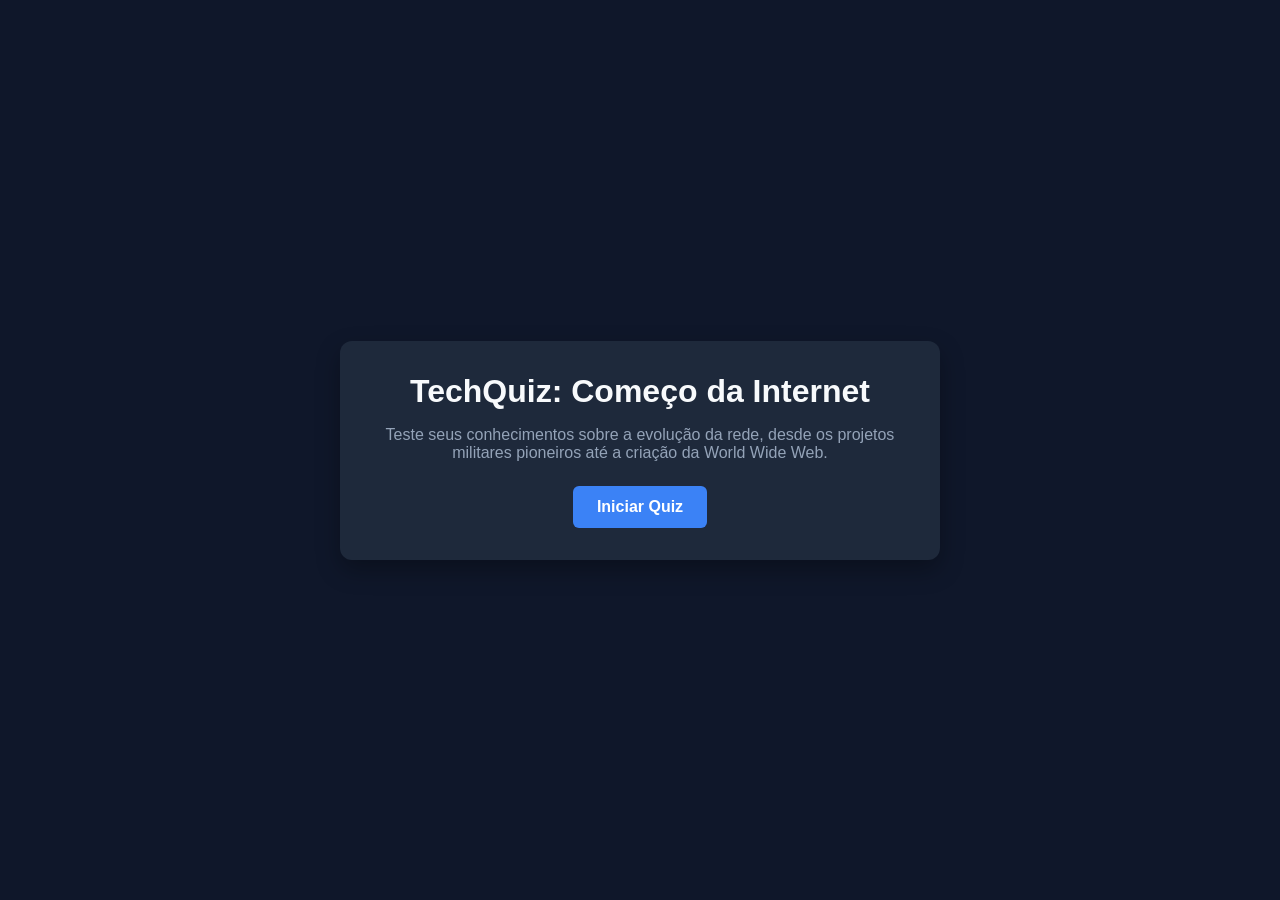
==== index.html @ fec2ea1d "feat: adiciona estrutura do quiz e banco de perguntas" ====
<!DOCTYPE html>
<html lang="pt-BR">
<head>
  <meta charset="UTF-8">
  <meta name="viewport" content="width=device-width, initial-scale=1.0">
  <title>TechQuiz - Começo da Internet</title>
  <link rel="stylesheet" href="style.css">
</head>
<body>
  <div class="container">
    <h1>TechQuiz: Começo da Internet</h1>
    <p>Teste seus conhecimentos sobre a evolução da rede, desde os projetos militares pioneiros até a criação da World Wide Web.</p>
    <a href="jogo.html" class="btn">Iniciar Quiz</a>
  </div>
</body>
</html>
---- style.css ----
:root {
  --bg-color: #0f172a;
  --card-bg: #1e293b;
  --text-color: #f8fafc;
  --accent-color: #3b82f6;
  --accent-hover: #2563eb;
  --success-color: #22c55e;
}

* {
  box-sizing: border-box;
  margin: 0;
  padding: 0;
  font-family: 'Segoe UI', Tahoma, Geneva, Verdana, sans-serif;
}

body {
  background-color: var(--bg-color);
  color: var(--text-color);
  display: flex;
  justify-content: center;
  align-items: center;
  min-height: 100vh;
  padding: 1rem;
  overflow-x: hidden;
}

.container {
  background-color: var(--card-bg);
  padding: 2rem;
  border-radius: 12px;
  width: 100%;
  max-width: 600px;
  box-shadow: 0 10px 25px rgba(0, 0, 0, 0.3);
  text-align: center;
}

h1, h2 {
  margin-bottom: 1rem;
  color: var(--text-color);
}

p {
  margin-bottom: 1.5rem;
  color: #94a3b8;
}

.btn {
  display: inline-block;
  background-color: var(--accent-color);
  color: white;
  padding: 0.75rem 1.5rem;
  border: none;
  border-radius: 6px;
  font-size: 1rem;
  font-weight: bold;
  text-decoration: none;
  cursor: pointer;
  transition: background-color 0.2s;
}

.btn:hover {
  background-color: var(--accent-hover);
}

.question-counter {
  font-size: 0.9rem;
  color: #94a3b8;
  margin-bottom: 1rem;
}

.question-box {
  background-color: #334155;
  padding: 1rem;
  border-radius: 8px;
  margin-bottom: 1.5rem;
  font-size: 1.1rem;
}

.options-grid {
  display: grid;
  grid-template-columns: 1fr;
  gap: 0.75rem;
  margin-bottom: 1.5rem;
}

.option-btn {
  background-color: #475569;
  color: white;
  padding: 0.75rem;
  border: none;
  border-radius: 6px;
  text-align: left;
  cursor: pointer;
  font-size: 1rem;
  transition: background-color 0.2s;
}

.option-btn:hover {
  background-color: #64748b;
}

.option-btn.selected {
  background-color: var(--accent-color);
  border: 2px solid #ffffff;
}

.score-text {
  font-size: 1.3rem;
  font-weight: bold;
  color: var(--text-color);
  margin-top: 0.5rem;
  margin-bottom: 1.5rem;
}

.review-card {
  background-color: #334155;
  padding: 1rem;
  border-radius: 8px;
  margin-bottom: 1rem;
  text-align: left;
}

.correct-card {
  border-left: 5px solid var(--success-color);
}

.wrong-card {
  border-left: 5px solid #ef4444;
}

.text-success {
  color: var(--success-color);
  font-weight: bold;
}

.text-danger {
  color: #ef4444;
  font-weight: bold;
}

.explanation {
  font-size: 0.88rem;
  color: #cbd5e1;
  margin-top: 0.5rem;
}

.review-card a {
  color: var(--accent-color);
  font-size: 0.85rem;
}
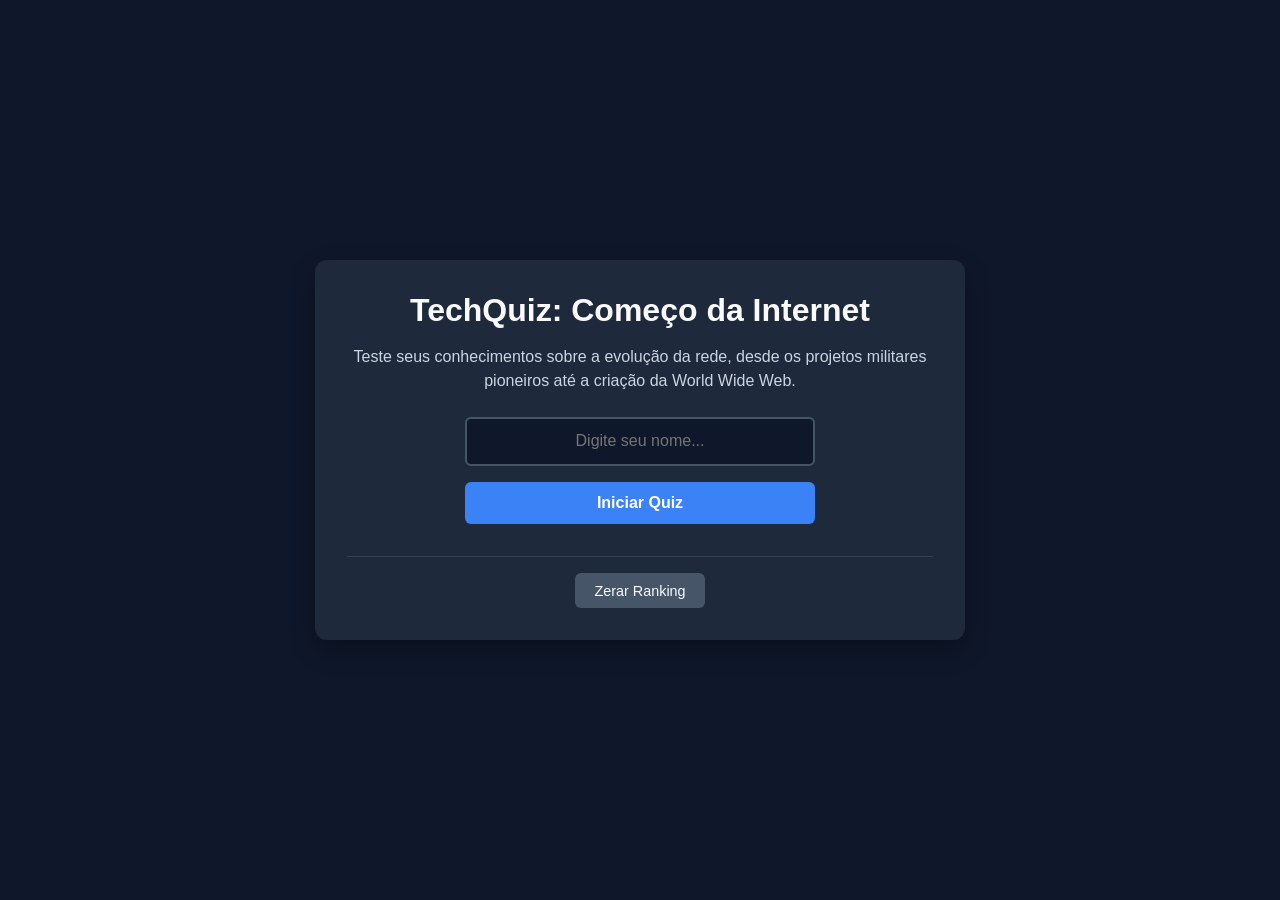
==== commit 5e8048ab: "Add files via upload" ====
--- a/index.html
+++ b/index.html
@@ -1,16 +1,52 @@
-<!DOCTYPE html>
-<html lang="pt-BR">
-<head>
-  <meta charset="UTF-8">
-  <meta name="viewport" content="width=device-width, initial-scale=1.0">
-  <title>TechQuiz - Começo da Internet</title>
-  <link rel="stylesheet" href="style.css">
-</head>
-<body>
-  <div class="container">
-    <h1>TechQuiz: Começo da Internet</h1>
-    <p>Teste seus conhecimentos sobre a evolução da rede, desde os projetos militares pioneiros até a criação da World Wide Web.</p>
-    <a href="jogo.html" class="btn">Iniciar Quiz</a>
-  </div>
-</body>
+<!DOCTYPE html>
+<html lang="pt-BR">
+<head>
+  <meta charset="UTF-8">
+  <meta name="viewport" content="width=device-width, initial-scale=1.0">
+  <title>TechQuiz - Começo da Internet</title>
+  <link rel="stylesheet" href="style.css">
+</head>
+<body>
+  <main class="container">
+    <h1>TechQuiz: Começo da Internet</h1>
+    <p>Teste seus conhecimentos sobre a evolução da rede, desde os projetos militares pioneiros até a criação da World Wide Web.</p>
+    
+    <form id="start-form" class="start-form">
+      <label for="player-name" class="sr-only">Digite seu nome para jogar:</label>
+      <input 
+        type="text" 
+        id="player-name" 
+        placeholder="Digite seu nome..." 
+        required 
+        maxlength="30"
+        autocomplete="off"
+      >
+      <button type="submit" class="btn">Iniciar Quiz</button>
+    </form>
+
+    <div style="margin-top: 2rem; border-top: 1px solid #334155; padding-top: 1rem;">
+      <button type="button" id="btn-zerar-ranking" class="btn-secondary">Zerar Ranking</button>
+    </div>
+  </main>
+
+  <script>
+    // Salva o nome e redireciona para o jogo
+    document.getElementById('start-form').addEventListener('submit', (e) => {
+      e.preventDefault();
+      const nome = document.getElementById('player-name').value.trim();
+      if (nome) {
+        localStorage.setItem('techquiz_jogador_atual', nome);
+        window.location.href = 'jogo.html';
+      }
+    });
+
+    // Zera o ranking para demonstrações
+    document.getElementById('btn-zerar-ranking').addEventListener('click', () => {
+      if (confirm('Deseja realmente apagar todo o histórico do ranking?')) {
+        localStorage.removeItem('techquiz_ranking');
+        alert('Ranking zerado com sucesso!');
+      }
+    });
+  </script>
+</body>
 </html>
--- a/style.css
+++ b/style.css
@@ -1,151 +1,302 @@
-:root {
-  --bg-color: #0f172a;
-  --card-bg: #1e293b;
-  --text-color: #f8fafc;
-  --accent-color: #3b82f6;
-  --accent-hover: #2563eb;
-  --success-color: #22c55e;
-}
-
-* {
-  box-sizing: border-box;
-  margin: 0;
-  padding: 0;
-  font-family: 'Segoe UI', Tahoma, Geneva, Verdana, sans-serif;
-}
-
-body {
-  background-color: var(--bg-color);
-  color: var(--text-color);
-  display: flex;
-  justify-content: center;
-  align-items: center;
-  min-height: 100vh;
-  padding: 1rem;
-  overflow-x: hidden;
-}
-
-.container {
-  background-color: var(--card-bg);
-  padding: 2rem;
-  border-radius: 12px;
-  width: 100%;
-  max-width: 600px;
-  box-shadow: 0 10px 25px rgba(0, 0, 0, 0.3);
-  text-align: center;
-}
-
-h1, h2 {
-  margin-bottom: 1rem;
-  color: var(--text-color);
-}
-
-p {
-  margin-bottom: 1.5rem;
-  color: #94a3b8;
-}
-
-.btn {
-  display: inline-block;
-  background-color: var(--accent-color);
-  color: white;
-  padding: 0.75rem 1.5rem;
-  border: none;
-  border-radius: 6px;
-  font-size: 1rem;
-  font-weight: bold;
-  text-decoration: none;
-  cursor: pointer;
-  transition: background-color 0.2s;
-}
-
-.btn:hover {
-  background-color: var(--accent-hover);
-}
-
-.question-counter {
-  font-size: 0.9rem;
-  color: #94a3b8;
-  margin-bottom: 1rem;
-}
-
-.question-box {
-  background-color: #334155;
-  padding: 1rem;
-  border-radius: 8px;
-  margin-bottom: 1.5rem;
-  font-size: 1.1rem;
-}
-
-.options-grid {
-  display: grid;
-  grid-template-columns: 1fr;
-  gap: 0.75rem;
-  margin-bottom: 1.5rem;
-}
-
-.option-btn {
-  background-color: #475569;
-  color: white;
-  padding: 0.75rem;
-  border: none;
-  border-radius: 6px;
-  text-align: left;
-  cursor: pointer;
-  font-size: 1rem;
-  transition: background-color 0.2s;
-}
-
-.option-btn:hover {
-  background-color: #64748b;
-}
-
-.option-btn.selected {
-  background-color: var(--accent-color);
-  border: 2px solid #ffffff;
-}
-
-.score-text {
-  font-size: 1.3rem;
-  font-weight: bold;
-  color: var(--text-color);
-  margin-top: 0.5rem;
-  margin-bottom: 1.5rem;
-}
-
-.review-card {
-  background-color: #334155;
-  padding: 1rem;
-  border-radius: 8px;
-  margin-bottom: 1rem;
-  text-align: left;
-}
-
-.correct-card {
-  border-left: 5px solid var(--success-color);
-}
-
-.wrong-card {
-  border-left: 5px solid #ef4444;
-}
-
-.text-success {
-  color: var(--success-color);
-  font-weight: bold;
-}
-
-.text-danger {
-  color: #ef4444;
-  font-weight: bold;
-}
-
-.explanation {
-  font-size: 0.88rem;
-  color: #cbd5e1;
-  margin-top: 0.5rem;
-}
-
-.review-card a {
-  color: var(--accent-color);
-  font-size: 0.85rem;
+:root {
+  --bg-color: #0f172a;
+  --card-bg: #1e293b;
+  --text-color: #f8fafc;
+  --accent-color: #3b82f6;
+  --accent-hover: #2563eb;
+  --success-color: #22c55e;
+  --error-color: #ef4444;
+}
+
+* {
+  box-sizing: border-box;
+  margin: 0;
+  padding: 0;
+  font-family: 'Segoe UI', Tahoma, Geneva, Verdana, sans-serif;
+}
+
+/* Foco visível para acessibilidade via teclado */
+*:focus-visible {
+  outline: 3px solid #facc15;
+  outline-offset: 2px;
+}
+
+body {
+  background-color: var(--bg-color);
+  color: var(--text-color);
+  display: flex;
+  justify-content: center;
+  align-items: center;
+  min-height: 100vh;
+  padding: 1rem;
+  overflow-x: hidden;
+}
+
+.container {
+  background-color: var(--card-bg);
+  padding: 2rem;
+  border-radius: 12px;
+  width: 100%;
+  max-width: 650px;
+  box-shadow: 0 10px 25px rgba(0, 0, 0, 0.3);
+  text-align: center;
+}
+
+h1, h2, h3 {
+  margin-bottom: 1rem;
+  color: var(--text-color);
+}
+
+p {
+  margin-bottom: 1.5rem;
+  color: #cbd5e1;
+  line-height: 1.5;
+}
+
+/* Formulário inicial */
+.start-form {
+  display: flex;
+  flex-direction: column;
+  gap: 1rem;
+  max-width: 350px;
+  margin: 0 auto;
+}
+
+.start-form input {
+  padding: 0.85rem;
+  border-radius: 6px;
+  border: 2px solid #475569;
+  background-color: #0f172a;
+  color: white;
+  font-size: 1rem;
+  text-align: center;
+}
+
+.start-form input:focus {
+  border-color: var(--accent-color);
+}
+
+.sr-only {
+  position: absolute;
+  width: 1px;
+  height: 1px;
+  padding: 0;
+  margin: -1px;
+  overflow: hidden;
+  clip: rect(0, 0, 0, 0);
+  border: 0;
+}
+
+/* Botões */
+.btn {
+  display: inline-block;
+  background-color: var(--accent-color);
+  color: white;
+  padding: 0.75rem 1.5rem;
+  border: none;
+  border-radius: 6px;
+  font-size: 1rem;
+  font-weight: bold;
+  text-decoration: none;
+  cursor: pointer;
+  transition: background-color 0.2s, opacity 0.2s;
+}
+
+.btn:hover:not(:disabled) {
+  background-color: var(--accent-hover);
+}
+
+.btn:disabled {
+  opacity: 0.5;
+  cursor: not-allowed;
+}
+
+.btn-secondary {
+  background-color: #475569;
+  color: #f8fafc;
+  padding: 0.6rem 1.2rem;
+  border: none;
+  border-radius: 6px;
+  font-size: 0.9rem;
+  cursor: pointer;
+  text-decoration: none;
+}
+
+.btn-secondary:hover {
+  background-color: #64748b;
+}
+
+/* Cabeçalho do Jogo */
+.header-info {
+  display: flex;
+  justify-content: space-between;
+  align-items: center;
+  font-size: 0.9rem;
+  color: #94a3b8;
+  margin-bottom: 1rem;
+  padding-bottom: 0.5rem;
+  border-bottom: 1px solid #334155;
+}
+
+.question-box {
+  background-color: #334155;
+  padding: 1.25rem;
+  border-radius: 8px;
+  margin-bottom: 1.5rem;
+  font-size: 1.1rem;
+  font-weight: 500;
+  text-align: left;
+}
+
+.options-grid {
+  display: grid;
+  grid-template-columns: 1fr;
+  gap: 0.75rem;
+  margin-bottom: 1.5rem;
+}
+
+.option-btn {
+  background-color: #475569;
+  color: white;
+  padding: 0.85rem 1rem;
+  border: 2px solid transparent;
+  border-radius: 6px;
+  text-align: left;
+  cursor: pointer;
+  font-size: 1rem;
+  transition: background-color 0.2s, border-color 0.2s;
+}
+
+.option-btn:hover:not(:disabled) {
+  background-color: #64748b;
+}
+
+.option-btn.correct {
+  background-color: rgba(34, 197, 94, 0.2);
+  border-color: var(--success-color);
+  color: #dcfce7;
+}
+
+.option-btn.wrong {
+  background-color: rgba(239, 68, 68, 0.2);
+  border-color: var(--error-color);
+  color: #fee2e2;
+}
+
+/* Caixa de Feedback Imediato */
+.feedback-box {
+  padding: 1rem;
+  border-radius: 8px;
+  margin-bottom: 1.5rem;
+  text-align: left;
+  font-size: 0.95rem;
+  line-height: 1.4;
+}
+
+.feedback-success {
+  background-color: rgba(34, 197, 94, 0.15);
+  border-left: 4px solid var(--success-color);
+  color: #bbf7d0;
+}
+
+.feedback-error {
+  background-color: rgba(239, 68, 68, 0.15);
+  border-left: 4px solid var(--error-color);
+  color: #fecaca;
+}
+
+/* Tela de Resultados e Ranking */
+.score-text {
+  font-size: 1.3rem;
+  font-weight: bold;
+  color: var(--text-color);
+  margin-bottom: 1.5rem;
+}
+
+.ranking-section {
+  background-color: #0f172a;
+  padding: 1rem;
+  border-radius: 8px;
+  margin-bottom: 1.5rem;
+}
+
+.table-wrapper {
+  overflow-x: auto;
+}
+
+.ranking-table {
+  width: 100%;
+  border-collapse: collapse;
+  text-align: left;
+}
+
+.ranking-table th, .ranking-table td {
+  padding: 0.65rem;
+  border-bottom: 1px solid #334155;
+}
+
+.ranking-table th {
+  color: #94a3b8;
+  font-size: 0.85rem;
+  text-transform: uppercase;
+}
+
+.highlight-row {
+  background-color: rgba(59, 130, 246, 0.2);
+}
+
+/* Revisão Retrátil */
+.review-details {
+  text-align: left;
+  margin-bottom: 1.5rem;
+  background-color: #0f172a;
+  padding: 0.75rem 1rem;
+  border-radius: 8px;
+}
+
+.review-details summary {
+  cursor: pointer;
+  font-weight: bold;
+  color: var(--accent-color);
+  padding: 0.25rem 0;
+}
+
+.review-list {
+  max-height: 300px;
+  overflow-y: auto;
+  margin-top: 1rem;
+  padding-right: 5px;
+}
+
+.review-card {
+  background-color: #1e293b;
+  padding: 1rem;
+  border-radius: 8px;
+  margin-bottom: 0.75rem;
+}
+
+.review-card h4 {
+  margin-bottom: 0.5rem;
+  font-size: 0.95rem;
+}
+
+.review-card p {
+  margin-bottom: 0.4rem;
+  font-size: 0.85rem;
+}
+
+.correct-card { border-left: 4px solid var(--success-color); }
+.wrong-card { border-left: 4px solid var(--error-color); }
+.text-success { color: var(--success-color); font-weight: bold; }
+.text-danger { color: var(--error-color); font-weight: bold; }
+
+.review-card a {
+  color: var(--accent-color);
+}
+
+.action-buttons {
+  display: flex;
+  flex-wrap: wrap;
+  gap: 0.75rem;
+  justify-content: center;
 }
